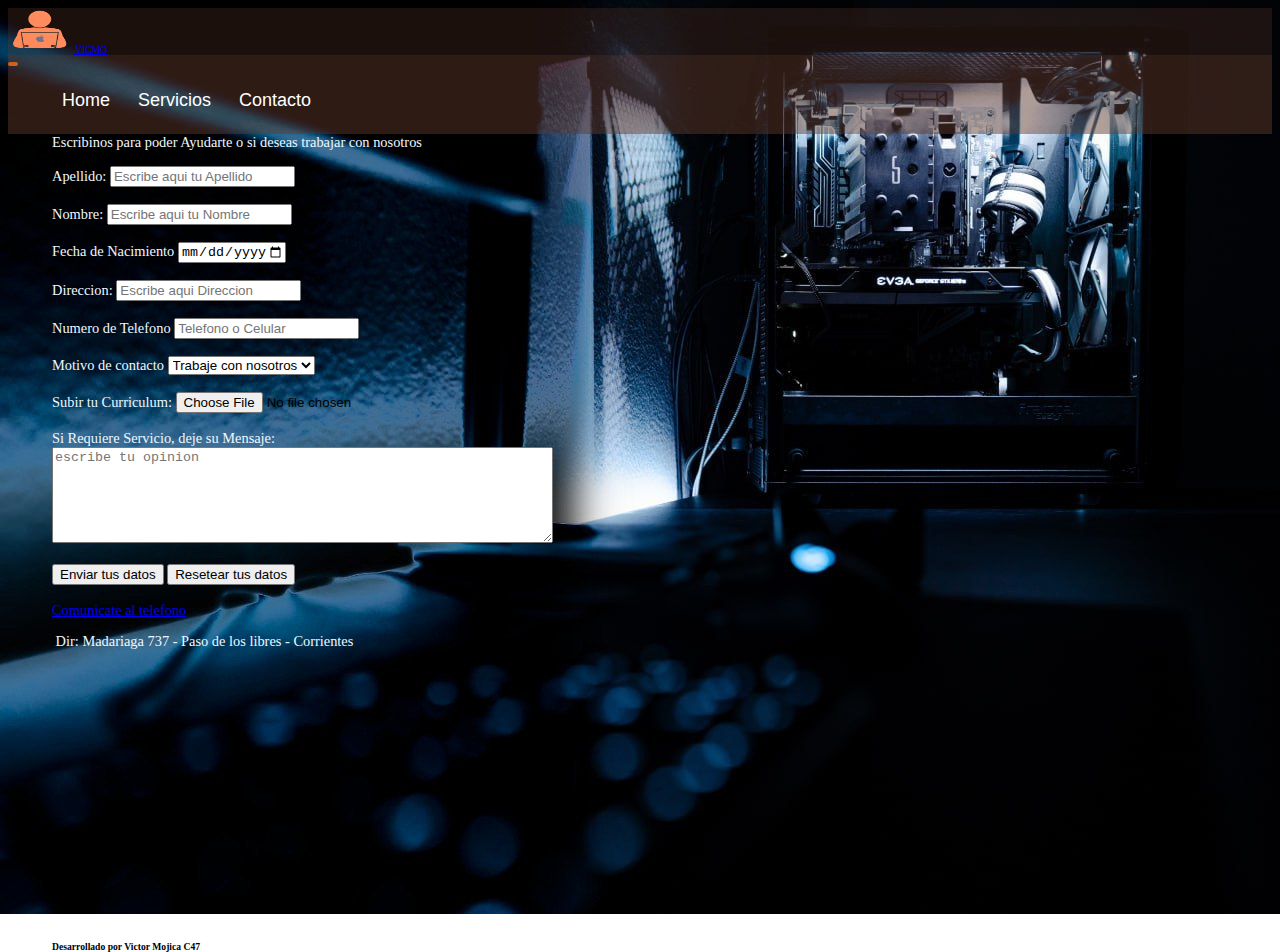
==== pages/contactos.html @ eb7e7a60 "listo" ====
<!DOCTYPE html>
<html lang="es">
<head>
    <meta charset="UTF-8">
    <meta http-equiv="X-UA-Compatible" content="IE=edge">
    <meta name="viewport" content="width=device-width, initial-scale=1.0">
    <title>Servicios Informaticos Favimo</title>
    <link href="https://cdn.jsdelivr.net/npm/bootstrap@5.3.0/dist/css/bootstrap.min.css" rel="stylesheet" integrity="sha384-9ndCyUaIbzAi2FUVXJi0CjmCapSmO7SnpJef0486qhLnuZ2cdeRhO02iuK6FUUVM" crossorigin="anonymous">
    <link rel="stylesheet" href="/css/style.css">
    </head>
<body>
  <!--Barra de Menú-->
    <header class="header">
      <nav class="navbar navbar-expand-lg navbar-dark bg-dark ">
    <div class="container-fluid">
      <a class="navbar-brand" href="#">
        <img src="/img/lg.png" alt="Logo" width="65" height="45" class=" d-inline-block align-text-top">
        VICMO 
      </a>
      <nav class="navbar navbar-expand-lg navbar-dark bg-dark ">
        <div class="container-fluid">
          <a class="navbar-brand" href="#"></a>
          <button class="navbar-toggler" type="button" data-bs-toggle="collapse" data-bs-target="#navbarNav" aria-controls="navbarNav" aria-expanded="false" aria-label="Toggle navigation">
            <span class="navbar-toggler-icon"></span>
          </button>
          <div class="collapse navbar-collapse" id="navbarNav">
            <ul class="navbar-nav">
              <li class="">
                <a class="nav-link active" aria-current="page" href="/index.html">Home</a>
              </li>
              <li class="">
                <a class="nav-link" href="/pages/servicios.html">Servicios</a>
              </li>
              <li class="">
                <a class="nav-link" href="/pages/contactos.html">Contacto</a>
              </li>
            </ul>
          </div>
          
        </div>
      </nav>
    </div>
        </header>
    <div class="parrafos">
        <p>Escribinos para poder Ayudarte o si deseas trabajar con nosotros

    </p>

    </header>
  
            <label for="Apellido">Apellido:</label>
            <input type="text" i="Apellido" size="tamaño"
            name="Apellido" placeholder="Escribe aqui tu Apellido" maxlength="10" minlength="4" required>
            <br>
            <br>
            <label for="Nombre">Nombre:</label>
            <input type="text" id="Nombre" size="tamaño"
            name="Nombre" placeholder="Escribe aqui tu Nombre" maxlength="10" minlength="4" required>
            <br>
            <br>
            <label for="Fecha">Fecha de Nacimiento</label>
                 <input type="date" id="fecha" name="fecha" max="1990-12-31" required>
                 <br>
                 <br>
                 <label for="Direccion">Direccion:</label>
            <input type="text" id="Direccion" size="tamaño"
            name="Direccion" placeholder="Escribe aqui Direccion" maxlength="10" minlength="4" required>
            <br>
            <br>
            <label for="Numero"> Numero de Telefono</label>
            <input type="number" id="number" placeholder="Telefono o Celular" size="tamaño"
            name="numero">
            <br>
            <br>
             <label for="pais"> Motivo de contacto</label>
             <select name="text" id="motivo">
                 <option value="Requiero Servicio">Requiero Servicio </option>
                 <option value="Trabaje con nosotros" selected="select">Trabaje con nosotros</option> 
               </optgroup>
               <select>
                 <br>
                 <br>
               <label for="archivo">Subir tu Curriculum:</label>
             <input type="file" id="archivo" size="tamaño"
              name="archivo"value="file">
              <br>
              <br>
             <label for="opinion"> Si Requiere Servicio, deje su Mensaje:</label>
             <br>
             <textarea type="file" id="opinion" size="tamaño"
              name="opinion" placeholder="escribe tu opinion" rows="6" cols="60"></textarea>
        
      <br>
      <br>
      <input type="submit" value="Enviar tus datos">
      <input type="reset" value="Resetear tus datos">
  <br>
  <br>
  <img src="img/llamar.png" width="35" alt=""><a href="tel:+549377212345679">Comunicate al telefono</a>
  <br>
  <p><img src="img/maps.png" width="30" alt=""> Dir: Madariaga 737 - Paso de los libres - Corrientes</p>
<iframe src="https://www.google.com/maps/embed?pb=!1m14!1m12!1m3!1d584.8592887637184!2d-57.08574418973207!3d-29.713893910787387!2m3!1f0!2f0!3f0!3m2!1i1024!2i768!4f13.1!5e1!3m2!1ses!2sar!4v1682131563162!5m2!1ses!2sar" width="450" height="250" style="border:0;" allowfullscreen="" loading="lazy" referrerpolicy="no-referrer-when-downgrade"></iframe>
<div class="col1 text-center">
  <h6>Desarrollado por Victor Mojica C47</h6>
</div>
</div>
</body>
<script src="https://cdn.jsdelivr.net/npm/bootstrap@5.3.0/dist/js/bootstrap.bundle.min.js" integrity="sha384-geWF76RCwLtnZ8qwWowPQNguL3RmwHVBC9FhGdlKrxdiJJigb/j/68SIy3Te4Bkz" crossorigin="anonymous"></script>
</html>
---- css/style.css ----
.header{
  background-color: transparent; no-repeat center;
    background-size: cover;
    min-height:60px;
    font-size: 60%;
}

.header .navbar {
  background-color: rgba(97, 60, 42, 0.274) !important;
}
li,H1,h2,h3,h4,p,label{color: aliceblue;
    background-color: transparent;
}
.parrafos, video{
 
    height: 200px;
    width: 500px;
    border-radius: 10px;
    margin: 2rem;
    text-align: justify;
    padding: 12px;
    font-size: 90%;  
}
.d-inline-flex{
    color: aliceblue;  
    border-radius: 10px;
    margin: 2rem;
    text-align: justify;
    padding: 12px;
    font-size: 100%; 
}
.p1{
    height: 1000px;
    width: 700px;
    border-radius: 10px;
    margin: 3rem;
    text-align: justify;
    padding: 12px;
    font-size: 90%; 
}  
body{
    background-image:url(/img/fondo.jpg);
    background-position-x:center ;
    background-repeat: no-repeat;
    background-size: cover;
    background-attachment: fixed;
}
nav {
    background-color: transparent;
    width: 100%;
    position: ;
    z-index: 100;
  }
  
  nav {
    float: left;
    
  }
  
  nav ul {
    list-style: none;
    overflow: hidden; 
    
  }
  
  nav ul li {
    float: left;
    font-family: Arial, sans-serif;
    font-size: 18px;
  
  }
  nav ul li a {
    display: block;
    padding: 14px;
    color: #ffffff;
    text-decoration: none;
  }
  nav ul li:hover {
    background: #d15f1d;
    border-radius: 18px;
  }

.soporte{
text-align: justify;}

.consultoria{
  font-family: Arial, sans-serif;
  margin: 10px;
  
    
}

.lista-compra li {
  margin-bottom: 15px;
  font-size: 12px;

}

#productos {
  display: flex;
  flex-wrap: wrap;
  justify-content: center;
  margin-bottom: 12px;
  font-size: 10px !important;
}

.producto {
  border: 1px solid #f76402;
  border-radius: 15px;
  padding: 15px;
  margin: 15px;
  width: 200px;
  text-align: center;
  font-size: 12px !important;
}

#carrito {
  border: 1px solid #d15f1d;
  border-radius: 5px;
  padding: 10px;
  width: 200px;
  margin: 0 auto;
  text-align: center;
  font-size: 12px;
}
 
button {
    background-color: #d15f1d; /* Green */
    border: none;
    border-radius: 8px;
    color: white;
    padding: 2px 5px;
    text-align: center;
    text-decoration: none;
    display: inline-block;
}
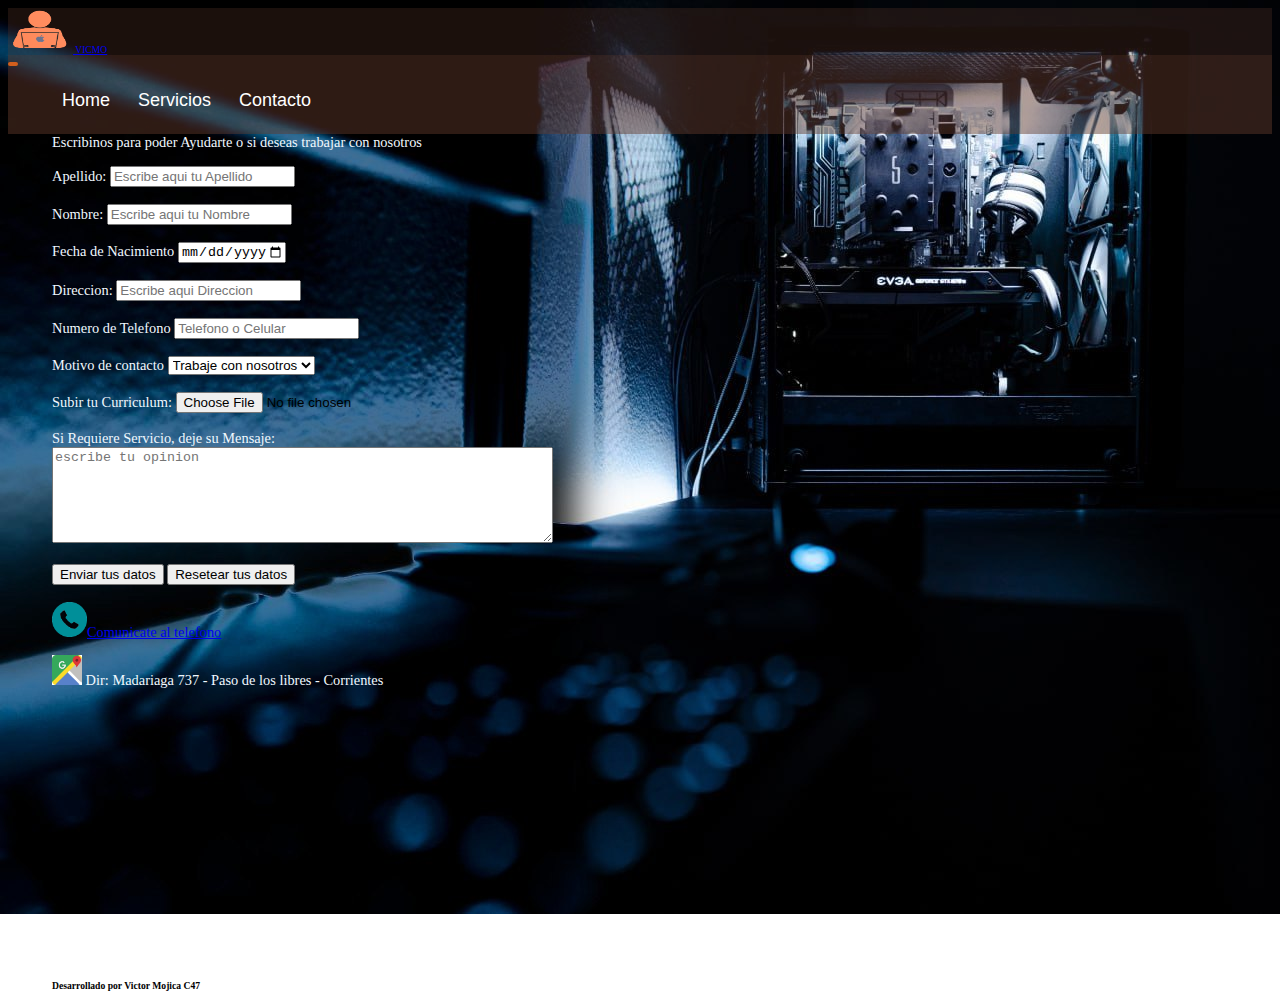
==== commit c00a0fa9: "Update contactos.html" ====
--- a/pages/contactos.html
+++ b/pages/contactos.html
@@ -6,7 +6,7 @@
     <meta name="viewport" content="width=device-width, initial-scale=1.0">
     <title>Servicios Informaticos Favimo</title>
     <link href="https://cdn.jsdelivr.net/npm/bootstrap@5.3.0/dist/css/bootstrap.min.css" rel="stylesheet" integrity="sha384-9ndCyUaIbzAi2FUVXJi0CjmCapSmO7SnpJef0486qhLnuZ2cdeRhO02iuK6FUUVM" crossorigin="anonymous">
-    <link rel="stylesheet" href="/css/style.css">
+    <link rel="stylesheet" href="../css/style.css">
     </head>
 <body>
   <!--Barra de Menú-->
@@ -14,7 +14,7 @@
       <nav class="navbar navbar-expand-lg navbar-dark bg-dark ">
     <div class="container-fluid">
       <a class="navbar-brand" href="#">
-        <img src="/img/lg.png" alt="Logo" width="65" height="45" class=" d-inline-block align-text-top">
+        <img src="../img/lg.png" alt="Logo" width="65" height="45" class=" d-inline-block align-text-top">
         VICMO 
       </a>
       <nav class="navbar navbar-expand-lg navbar-dark bg-dark ">
@@ -26,13 +26,13 @@
           <div class="collapse navbar-collapse" id="navbarNav">
             <ul class="navbar-nav">
               <li class="">
-                <a class="nav-link active" aria-current="page" href="/index.html">Home</a>
+                <a class="nav-link active" aria-current="page" href="../index.html">Home</a>
               </li>
               <li class="">
-                <a class="nav-link" href="/pages/servicios.html">Servicios</a>
+                <a class="nav-link" href="../pages/servicios.html">Servicios</a>
               </li>
               <li class="">
-                <a class="nav-link" href="/pages/contactos.html">Contacto</a>
+                <a class="nav-link" href="../pages/contactos.html">Contacto</a>
               </li>
             </ul>
           </div>
@@ -96,9 +96,9 @@
       <input type="reset" value="Resetear tus datos">
   <br>
   <br>
-  <img src="img/llamar.png" width="35" alt=""><a href="tel:+549377212345679">Comunicate al telefono</a>
+  <img src="../img/llamar.png" width="35" alt=""><a href="tel:+549377212345679">Comunicate al telefono</a>
   <br>
-  <p><img src="img/maps.png" width="30" alt=""> Dir: Madariaga 737 - Paso de los libres - Corrientes</p>
+  <p><img src="../img/maps.png" width="30" alt=""> Dir: Madariaga 737 - Paso de los libres - Corrientes</p>
 <iframe src="https://www.google.com/maps/embed?pb=!1m14!1m12!1m3!1d584.8592887637184!2d-57.08574418973207!3d-29.713893910787387!2m3!1f0!2f0!3f0!3m2!1i1024!2i768!4f13.1!5e1!3m2!1ses!2sar!4v1682131563162!5m2!1ses!2sar" width="450" height="250" style="border:0;" allowfullscreen="" loading="lazy" referrerpolicy="no-referrer-when-downgrade"></iframe>
 <div class="col1 text-center">
   <h6>Desarrollado por Victor Mojica C47</h6>
--- a/css/style.css
+++ b/css/style.css
@@ -39,7 +39,7 @@
     font-size: 90%; 
 }  
 body{
-    background-image:url(/img/fondo.jpg);
+    background-image:url(../img/fondo.jpg);
     background-position-x:center ;
     background-repeat: no-repeat;
     background-size: cover;
@@ -48,8 +48,7 @@
 nav {
     background-color: transparent;
     width: 100%;
-    position: ;
-    z-index: 100;
+     z-index: 100;
   }
   
   nav {
@@ -125,7 +124,7 @@
 }
  
 button {
-    background-color: #d15f1d; /* Green */
+    background-color: #d15f1d; 
     border: none;
     border-radius: 8px;
     color: white;
